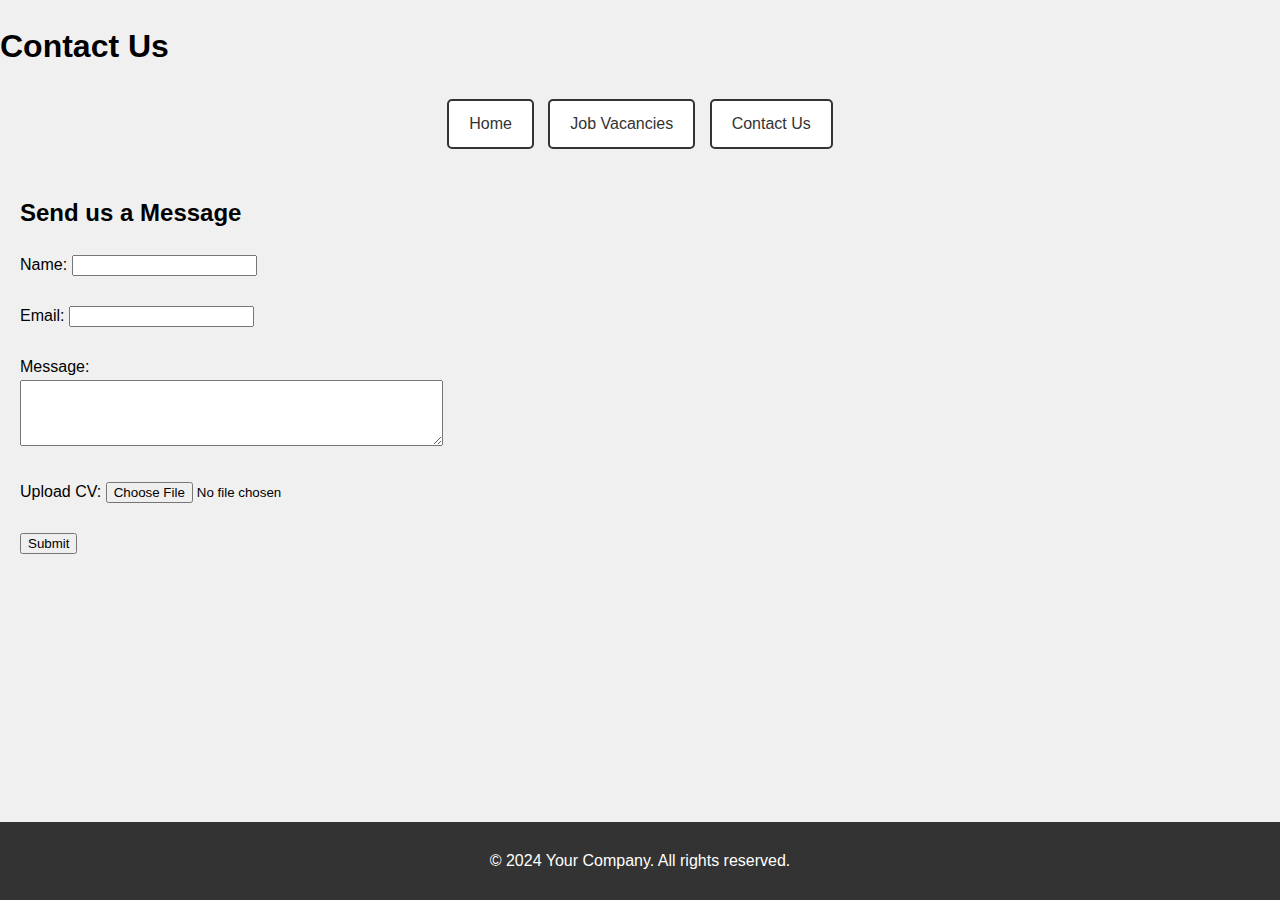
==== contact.html @ bd0d7111 "Add files via upload" ====
<!DOCTYPE html>
<html lang="en">
<head>
    <meta charset="UTF-8">
    <meta name="viewport" content="width=device-width, initial-scale=1.0">
    <title>Contact Us</title>
    <link rel="stylesheet" href="styles.css">
</head>
<body>
    <header>
        <h1>Contact Us</h1>
        <nav>
            <ul>
                <li><a href="index.html">Home</a></li>
                <li><a href="job_vacancies.html">Job Vacancies</a></li>
                <li><a href="contact.html">Contact Us</a></li>
            </ul>
        </nav>
    </header>

    <section id="contact-form">
        <h2>Send us a Message</h2>
        <form action="submit_form.php" method="POST" enctype="multipart/form-data">
            <label for="name">Name:</label>
            <input type="text" id="name" name="name" required><br><br>

            <label for="email">Email:</label>
            <input type="email" id="email" name="email" required><br><br>

            <label for="message">Message:</label><br>
            <textarea id="message" name="message" rows="4" cols="50" required></textarea><br><br>

            <label for="cv">Upload CV:</label>
            <input type="file" id="cv" name="cv" accept=".pdf,.doc,.docx" required><br><br>

            <input type="submit" value="Submit">
        </form>
    </section>

    <footer>
        <p>&copy; 2024 Your Company. All rights reserved.</p>
    </footer>
</body>
</html>
---- styles.css ----
/* styles.css */

/* General styles */
body {
    font-family: Arial, sans-serif;
    line-height: 1.6;
    margin: 0;
    padding: 0;
    background-color: #f0f0f0;
}

header#main-header {
    background-image: url('ind.jpg');
    background-size: cover;
    background-position: center;
    color: #fff;
    padding: 50px 0; /* Reduced padding to make the header narrower */
    text-align: center;
    height: 180px; /* Set a fixed height to ensure the header is not too tall */
    display: flex;
    flex-direction: column;
    justify-content: center;
}

header#main-header .header-content {
    background-color: rgba(0, 0, 0, 0.5); /* Semi-transparent black background */
    padding: 10px;
    margin-bottom: 10px; /* Reduced space below the header content */
}

header#main-header h1 {
    margin: 0;
    font-size: 2.5em; /* Slightly smaller font size */
}

header#main-header p {
    font-size: 1em; /* Slightly smaller font size */
}

nav ul {
    list-style-type: none;
    padding: 0;
    text-align: center;
    margin: 0; /* Remove margin to reduce space */
}

nav ul li {
    display: inline-block;
    margin: 5px; /* Reduced margin for less space between buttons */
}

nav ul li a {
    display: block;
    padding: 10px 20px;
    background-color: #fff;
    color: #333;
    text-decoration: none;
    border: 2px solid #333;
    border-radius: 5px;
    transition: background-color 0.3s, color 0.3s;
}

nav ul li a:hover {
    background-color: #333;
    color: #fff;
}

section {
    padding: 20px;
}

footer {
    text-align: center;
    background-color: #333;
    color: #fff;
    padding: 10px 0;
    position: fixed;
    bottom: 0;
    width: 100%;
}
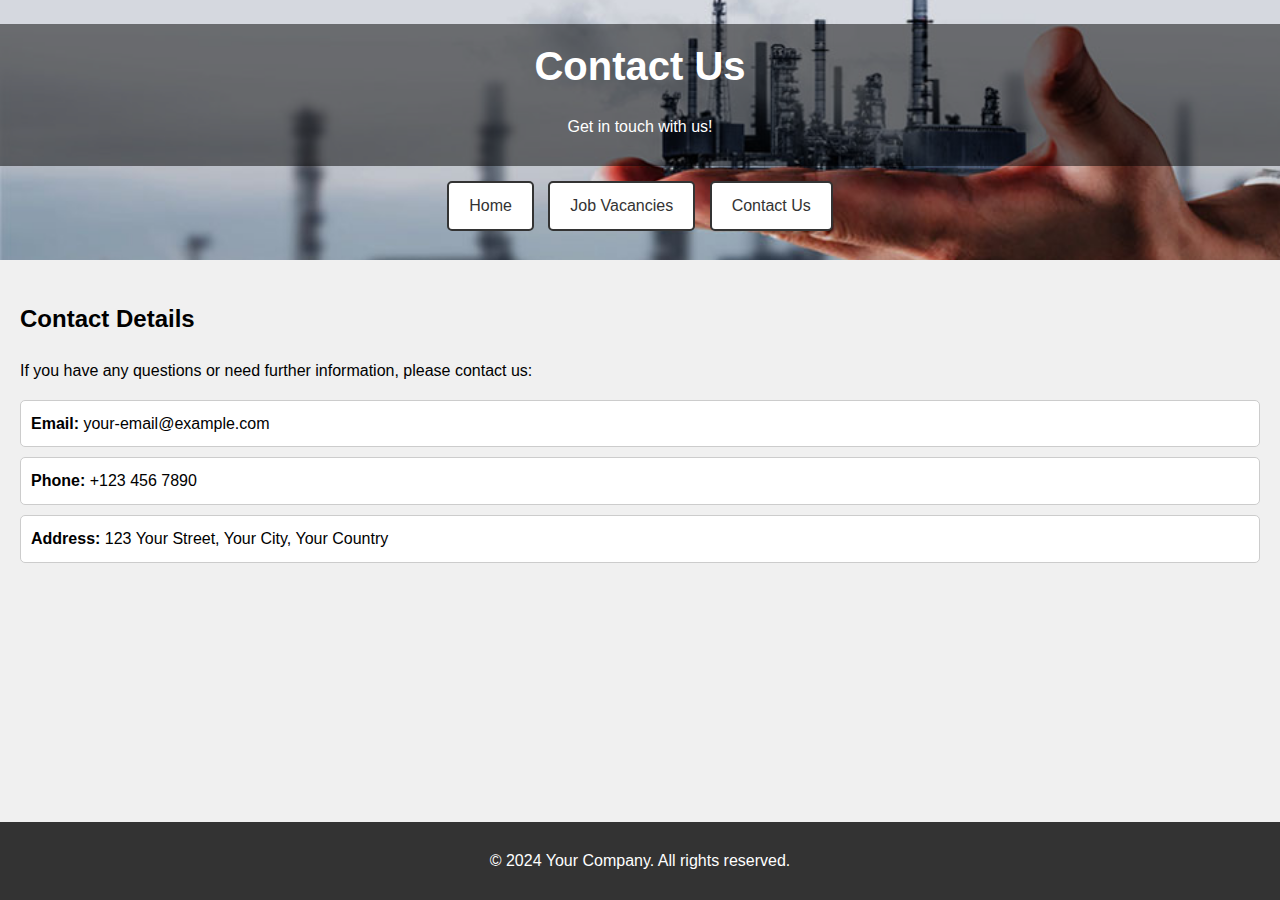
==== commit dcf438d5: "form link added" ====
--- a/contact.html
+++ b/contact.html
@@ -3,12 +3,15 @@
 <head>
     <meta charset="UTF-8">
     <meta name="viewport" content="width=device-width, initial-scale=1.0">
-    <title>Contact Us</title>
+    <title>Contact Us - Your Manpower Supply Company</title>
     <link rel="stylesheet" href="styles.css">
 </head>
 <body>
-    <header>
-        <h1>Contact Us</h1>
+    <header id="main-header">
+        <div class="header-content">
+            <h1>Contact Us</h1>
+            <p>Get in touch with us!</p>
+        </div>
         <nav>
             <ul>
                 <li><a href="index.html">Home</a></li>
@@ -18,23 +21,14 @@
         </nav>
     </header>
 
-    <section id="contact-form">
-        <h2>Send us a Message</h2>
-        <form action="submit_form.php" method="POST" enctype="multipart/form-data">
-            <label for="name">Name:</label>
-            <input type="text" id="name" name="name" required><br><br>
-
-            <label for="email">Email:</label>
-            <input type="email" id="email" name="email" required><br><br>
-
-            <label for="message">Message:</label><br>
-            <textarea id="message" name="message" rows="4" cols="50" required></textarea><br><br>
-
-            <label for="cv">Upload CV:</label>
-            <input type="file" id="cv" name="cv" accept=".pdf,.doc,.docx" required><br><br>
-
-            <input type="submit" value="Submit">
-        </form>
+    <section id="main-content">
+        <h2>Contact Details</h2>
+        <p>If you have any questions or need further information, please contact us:</p>
+        <ul class="contact-details">
+            <li><strong>Email:</strong> your-email@example.com</li>
+            <li><strong>Phone:</strong> +123 456 7890</li>
+            <li><strong>Address:</strong> 123 Your Street, Your City, Your Country</li>
+        </ul>
     </section>
 
     <footer>
--- a/styles.css
+++ b/styles.css
@@ -14,39 +14,39 @@
     background-size: cover;
     background-position: center;
     color: #fff;
-    padding: 50px 0; /* Reduced padding to make the header narrower */
+    padding: 30px 0;  /* Adjusted padding */
     text-align: center;
-    height: 180px; /* Set a fixed height to ensure the header is not too tall */
+    height: 200px;  /* Increased height */
     display: flex;
     flex-direction: column;
     justify-content: center;
 }
 
 header#main-header .header-content {
-    background-color: rgba(0, 0, 0, 0.5); /* Semi-transparent black background */
+    background-color: rgba(0, 0, 0, 0.5);
     padding: 10px;
-    margin-bottom: 10px; /* Reduced space below the header content */
+    margin-bottom: 10px;
 }
 
 header#main-header h1 {
     margin: 0;
-    font-size: 2.5em; /* Slightly smaller font size */
+    font-size: 2.5em;
 }
 
 header#main-header p {
-    font-size: 1em; /* Slightly smaller font size */
+    font-size: 1em;
 }
 
 nav ul {
     list-style-type: none;
     padding: 0;
     text-align: center;
-    margin: 0; /* Remove margin to reduce space */
+    margin: 0;
 }
 
 nav ul li {
     display: inline-block;
-    margin: 5px; /* Reduced margin for less space between buttons */
+    margin: 5px;
 }
 
 nav ul li a {
@@ -78,3 +78,47 @@
     bottom: 0;
     width: 100%;
 }
+
+/* Apply Button Styles */
+.apply-button {
+    display: inline-block;
+    padding: 10px 20px;
+    background-color: #28a745;
+    color: #fff;
+    text-decoration: none;
+    border-radius: 5px;
+    font-size: 1.2em;
+    transition: background-color 0.3s;
+}
+
+.apply-button:hover {
+    background-color: #218838;
+}
+
+/* Job Vacancy Styles */
+.job-vacancy {
+    background-color: #fff;
+    border: 1px solid #ccc;
+    padding: 20px;
+    margin-bottom: 20px;
+    border-radius: 5px;
+}
+
+.job-vacancy h3 {
+    margin-top: 0;
+}
+
+/* Contact Details Styles */
+.contact-details {
+    list-style-type: none;
+    padding: 0;
+    margin: 0;
+}
+
+.contact-details li {
+    background-color: #fff;
+    padding: 10px;
+    margin-bottom: 10px;
+    border-radius: 5px;
+    border: 1px solid #ccc;
+}
